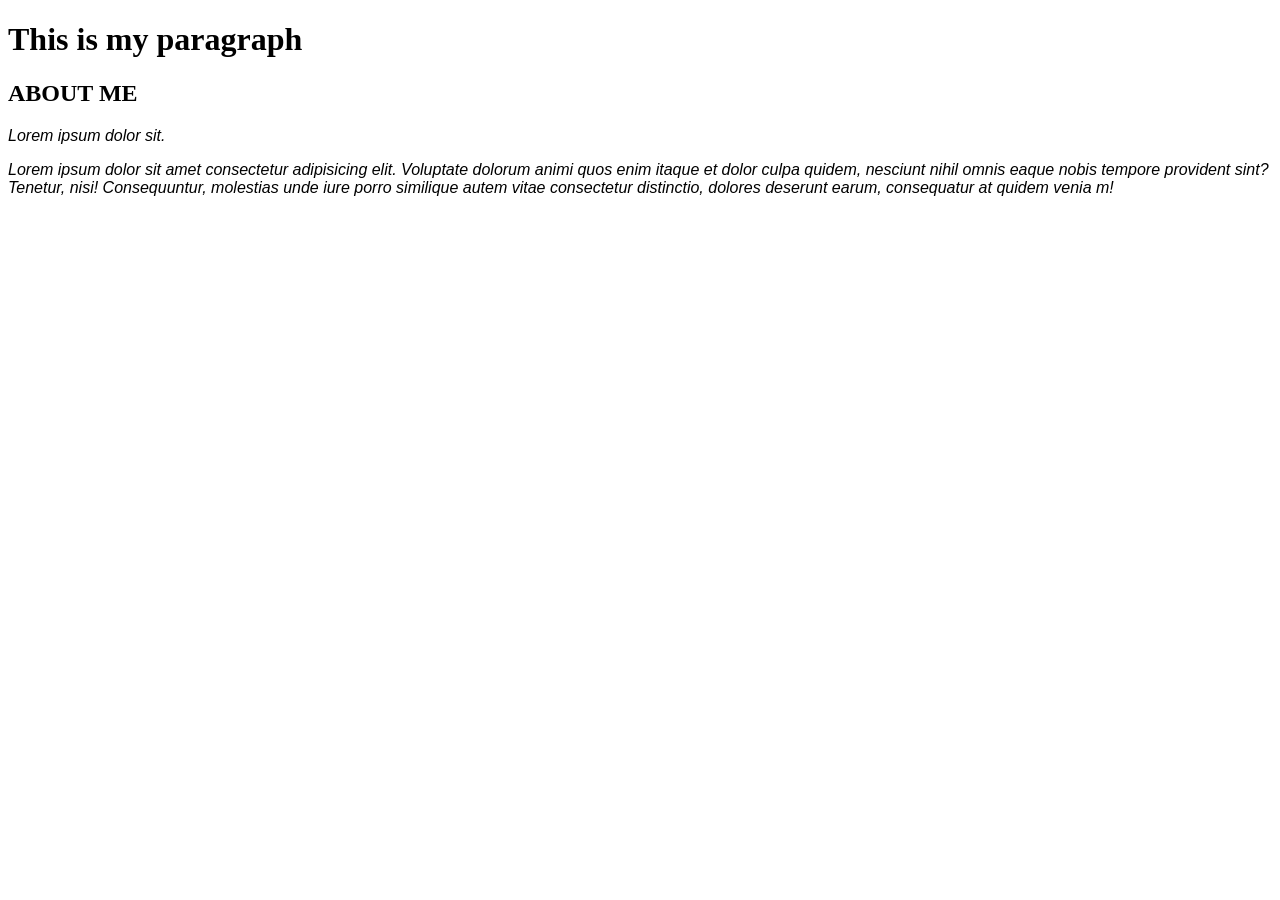
==== CODE6/index.html @ 2ca2e3c7 "use of fonts" ====
<!DOCTYPE html>
<html lang="en">
<head>
    <meta charset="UTF-8">
    <meta name="viewport" content="width=device-width, initial-scale=1.0">
    <title>Document</title>
    <style>
        p{
          font-family: 'Lucida Sans', 'Lucida Sans Regular', 'Lucida Grande', 'Lucida Sans Unicode', Geneva, Verdana, sans-serif;  
          font-style: oblique; 
          font size: 500px;
          /* font-width: 500;
          text text-decoration: height: border: ;; */
        }
        h2{
            text-decoration-thickness: 456px;
            text-transform:uppercase;
            text-decoration: dotted;
            text-decoration-color: aqua;
        }
    </style>
</head>
<body>
    <h1>This is my paragraph</h1>
    <h2>about me</h2>
    <p>Lorem ipsum dolor sit.</p>
    <p>Lorem ipsum dolor sit amet consectetur adipisicing elit. Voluptate dolorum animi quos enim itaque et dolor culpa quidem, nesciunt nihil omnis eaque nobis tempore provident sint? Tenetur, nisi! Consequuntur, molestias unde iure porro similique autem vitae consectetur distinctio, dolores deserunt earum, consequatur at quidem venia m!</p>
</body>
</html>
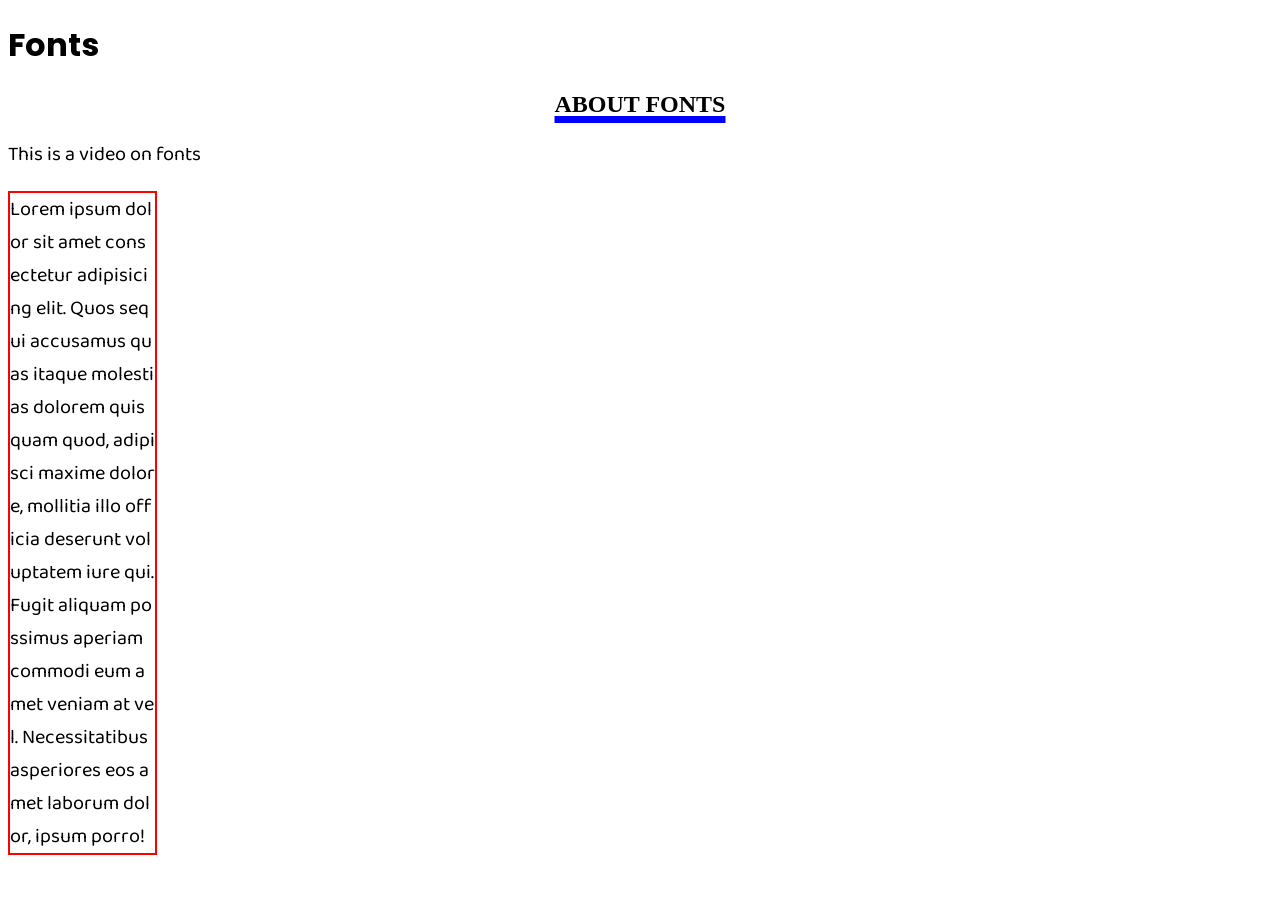
==== commit 2235db68: "use of fonts" ====
--- a/CODE6/index.html
+++ b/CODE6/index.html
@@ -1,29 +1,52 @@
 <!DOCTYPE html>
 <html lang="en">
+
 <head>
     <meta charset="UTF-8">
     <meta name="viewport" content="width=device-width, initial-scale=1.0">
-    <title>Document</title>
+    <title>Fonts</title> 
     <style>
-        p{
-          font-family: 'Lucida Sans', 'Lucida Sans Regular', 'Lucida Grande', 'Lucida Sans Unicode', Geneva, Verdana, sans-serif;  
-          font-style: oblique; 
-          font size: 500px;
-          /* font-width: 500;
-          text text-decoration: height: border: ;; */
+        @import url('https://fonts.googleapis.com/css2?family=Baloo+Bhai+2&family=Poppins:wght@300&display=swap');
+        h1 {
+            font-family: 'Poppins', 'Lucida Sans', 'Lucida Sans Regular', 'Lucida Grande', 'Lucida Sans Unicode', Geneva, Verdana, sans-serif
+        }
+
+        p {
+            /* font-family: 'Segoe UI', Tahoma, Geneva, Verdana, sans-serif; */
+            font-family: 'Baloo Bhai 2', sans-serif;
+            font-size: 20px; 
+            /* font-style:italic;
+            font-weight: 500;  */
+            
         }
         h2{
-            text-decoration-thickness: 456px;
-            text-transform:uppercase;
-            text-decoration: dotted;
-            text-decoration-color: aqua;
+            text-align: center;
+            text-transform: uppercase;
+            text-decoration: underline;
+            text-decoration-color: blue;
+            /* text-decoration-style: dotted; */
+            text-decoration-thickness: 7px ;
+            /* text-indent: 45px; */
+        }
+        .lorem{
+            border: 2px solid red;
+            width: 145px;
+            word-break: break-all;
+            /* text-overflow: ellipsis;
+            overflow: hidden; */
+
         }
     </style>
 </head>
+
 <body>
-    <h1>This is my paragraph</h1>
-    <h2>about me</h2>
-    <p>Lorem ipsum dolor sit.</p>
-    <p>Lorem ipsum dolor sit amet consectetur adipisicing elit. Voluptate dolorum animi quos enim itaque et dolor culpa quidem, nesciunt nihil omnis eaque nobis tempore provident sint? Tenetur, nisi! Consequuntur, molestias unde iure porro similique autem vitae consectetur distinctio, dolores deserunt earum, consequatur at quidem venia m!</p>
+    <div>
+        <!-- https://codepen.io/web-dot-dev/pen/yLojraG -->
+        <h1>Fonts</h1>
+        <h2>about Fonts</h2>
+        <p>This is a video on fonts</p>
+        <p class="lorem">Lorem ipsum dolor sit amet consectetur adipisicing elit. Quos sequi accusamus quas itaque molestias dolorem quisquam quod, adipisci maxime dolore, mollitia illo officia deserunt voluptatem iure qui. Fugit aliquam possimus aperiam commodi eum amet veniam at vel. Necessitatibus asperiores eos amet laborum dolor, ipsum porro!</p>
+    </div>
 </body>
+
 </html>
